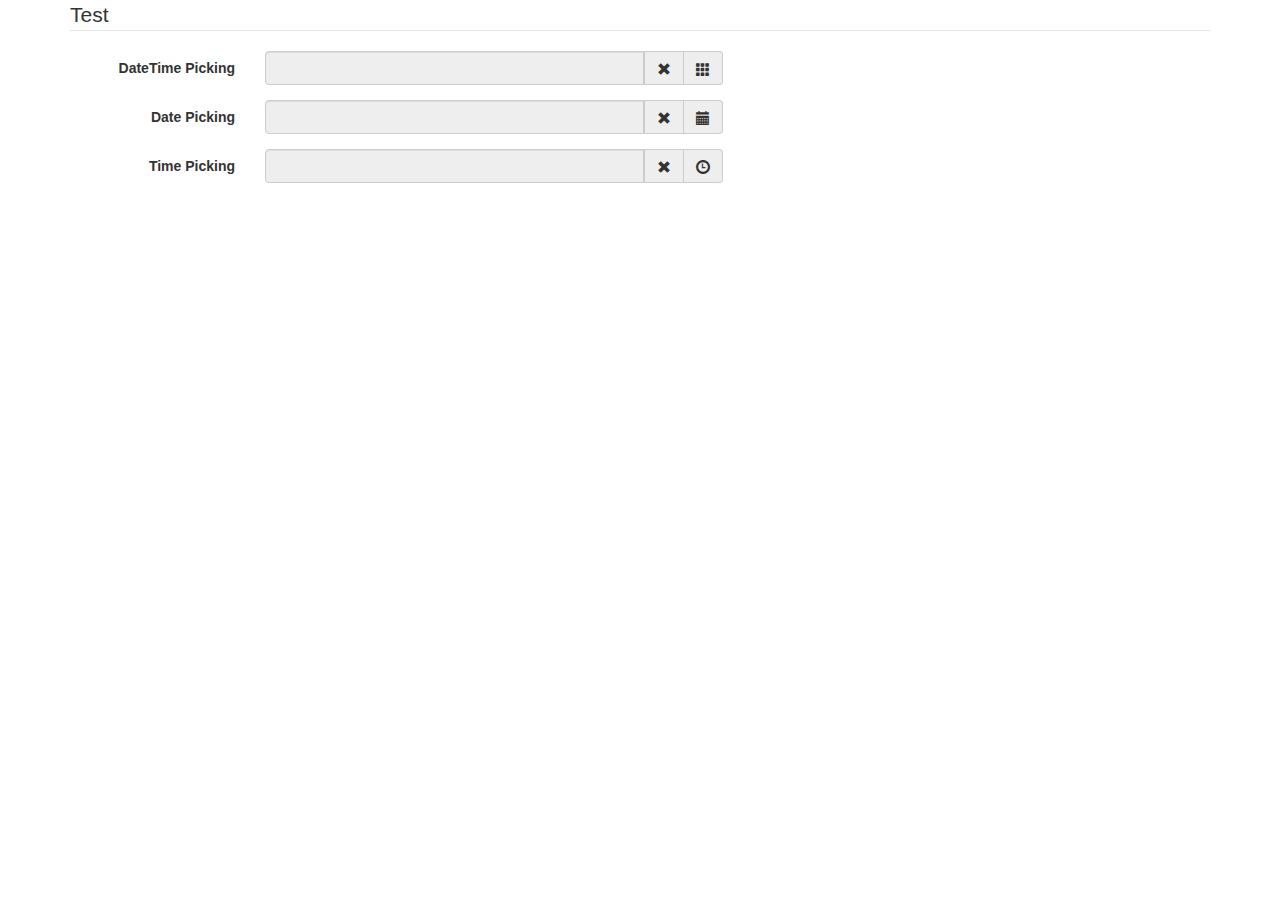
==== calendar/bootstrapv3/index.html @ 309feef1 "Test Calendar before adding in real code" ====
<!DOCTYPE html>
<html>
<head>
    <title></title>
    <link href="./bootstrap/css/bootstrap.min.css" rel="stylesheet" media="screen">
    <link href="../css/bootstrap-datetimepicker.min.css" rel="stylesheet" media="screen">
</head>

<body>
<div class="container">
    <form action="" class="form-horizontal"  role="form">
        <fieldset>
            <legend>Test</legend>
            <div class="form-group">
                <label for="dtp_input1" class="col-md-2 control-label">DateTime Picking</label>
                <div class="input-group date form_datetime col-md-5" data-date="1979-09-16T05:25:07Z" data-date-format="dd MM yyyy - HH:ii p" data-link-field="dtp_input1">
                    <input class="form-control" size="16" type="text" value="" readonly>
                    <span class="input-group-addon"><span class="glyphicon glyphicon-remove"></span></span>
					<span class="input-group-addon"><span class="glyphicon glyphicon-th"></span></span>
                </div>
				<input type="hidden" id="dtp_input1" value="" /><br/>
            </div>
			<div class="form-group">
                <label for="dtp_input2" class="col-md-2 control-label">Date Picking</label>
                <div class="input-group date form_date col-md-5" data-date="" data-date-format="dd MM yyyy" data-link-field="dtp_input2" data-link-format="yyyy-mm-dd">
                    <input class="form-control" size="16" type="text" value="" readonly>
                    <span class="input-group-addon"><span class="glyphicon glyphicon-remove"></span></span>
					<span class="input-group-addon"><span class="glyphicon glyphicon-calendar"></span></span>
                </div>
				<input type="hidden" id="dtp_input2" value="" /><br/>
            </div>
			<div class="form-group">
                <label for="dtp_input3" class="col-md-2 control-label">Time Picking</label>
                <div class="input-group date form_time col-md-5" data-date="" data-date-format="hh:ii" data-link-field="dtp_input3" data-link-format="hh:ii">
                    <input class="form-control" size="16" type="text" value="" readonly>
                    <span class="input-group-addon"><span class="glyphicon glyphicon-remove"></span></span>
					<span class="input-group-addon"><span class="glyphicon glyphicon-time"></span></span>
                </div>
				<input type="hidden" id="dtp_input3" value="" /><br/>
            </div>
        </fieldset>
    </form>
</div>

<script type="text/javascript" src="./jquery/jquery-1.8.3.min.js" charset="UTF-8"></script>
<script type="text/javascript" src="./bootstrap/js/bootstrap.min.js"></script>
<script type="text/javascript" src="../js/bootstrap-datetimepicker.js" charset="UTF-8"></script>
<script type="text/javascript" src="../js/locales/bootstrap-datetimepicker.fr.js" charset="UTF-8"></script>
<script type="text/javascript">
    $('.form_datetime').datetimepicker({
        //language:  'fr',
        weekStart: 1,
        todayBtn:  1,
		autoclose: 1,
		todayHighlight: 1,
		startView: 2,
		forceParse: 0,
        showMeridian: 1
    });
	$('.form_date').datetimepicker({
        language:  'fr',
        weekStart: 1,
        todayBtn:  1,
		autoclose: 1,
		todayHighlight: 1,
		startView: 2,
		minView: 2,
		forceParse: 0
    });
	$('.form_time').datetimepicker({
        language:  'fr',
        weekStart: 1,
        todayBtn:  1,
		autoclose: 1,
		todayHighlight: 1,
		startView: 1,
		minView: 0,
		maxView: 1,
		forceParse: 0
    });
</script>

</body>
</html>
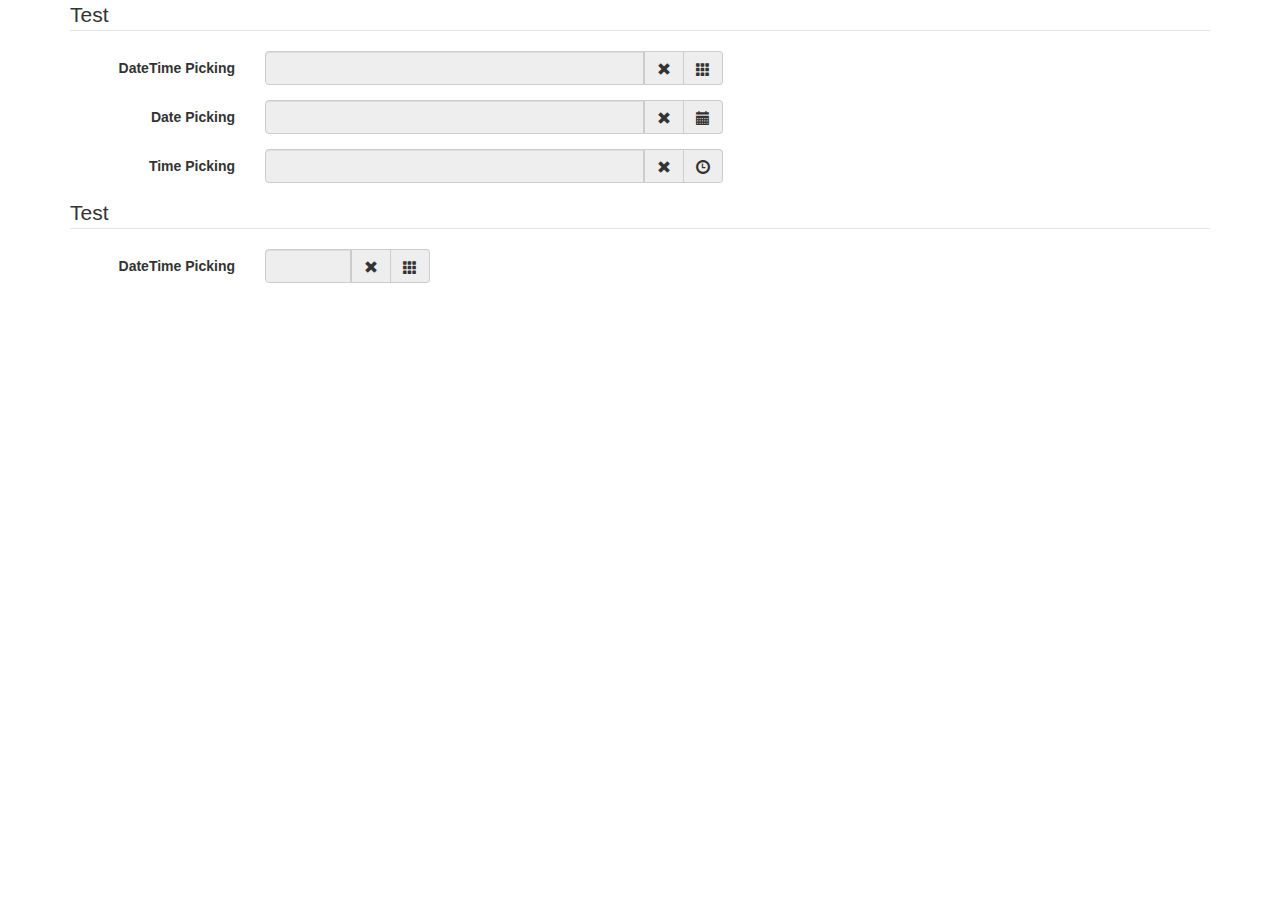
==== commit 25753a65: "just nothing big" ====
--- a/calendar/bootstrapv3/index.html
+++ b/calendar/bootstrapv3/index.html
@@ -82,3 +82,25 @@
 
 </body>
 </html>
+
+
+
+
+
+<div class="container">
+    <form action="" class="form-horizontal"  role="form">
+        <fieldset>
+            <legend>Test</legend>
+
+
+            <div class="form-group">
+                <label for="dtp_input1" class="col-md-2 control-label">DateTime Picking</label>
+                
+                <div class="input-group date form_datetime col-md-2" data-date="1979-09-16T05:25:07Z" data-date-format="dd MM yyyy - HH:ii p" data-link-field="dtp_input1">
+                    <input class="form-control" size="5" width="10" type="text" value="" readonly>
+                    <span class="input-group-addon"><span class="glyphicon glyphicon-remove"></span></span>
+                    <span class="input-group-addon"><span class="glyphicon glyphicon-th"></span></span>
+                </div>
+                <input type="hidden" id="dtp_input1" value="" /><br/>
+            </div>
+</div>            